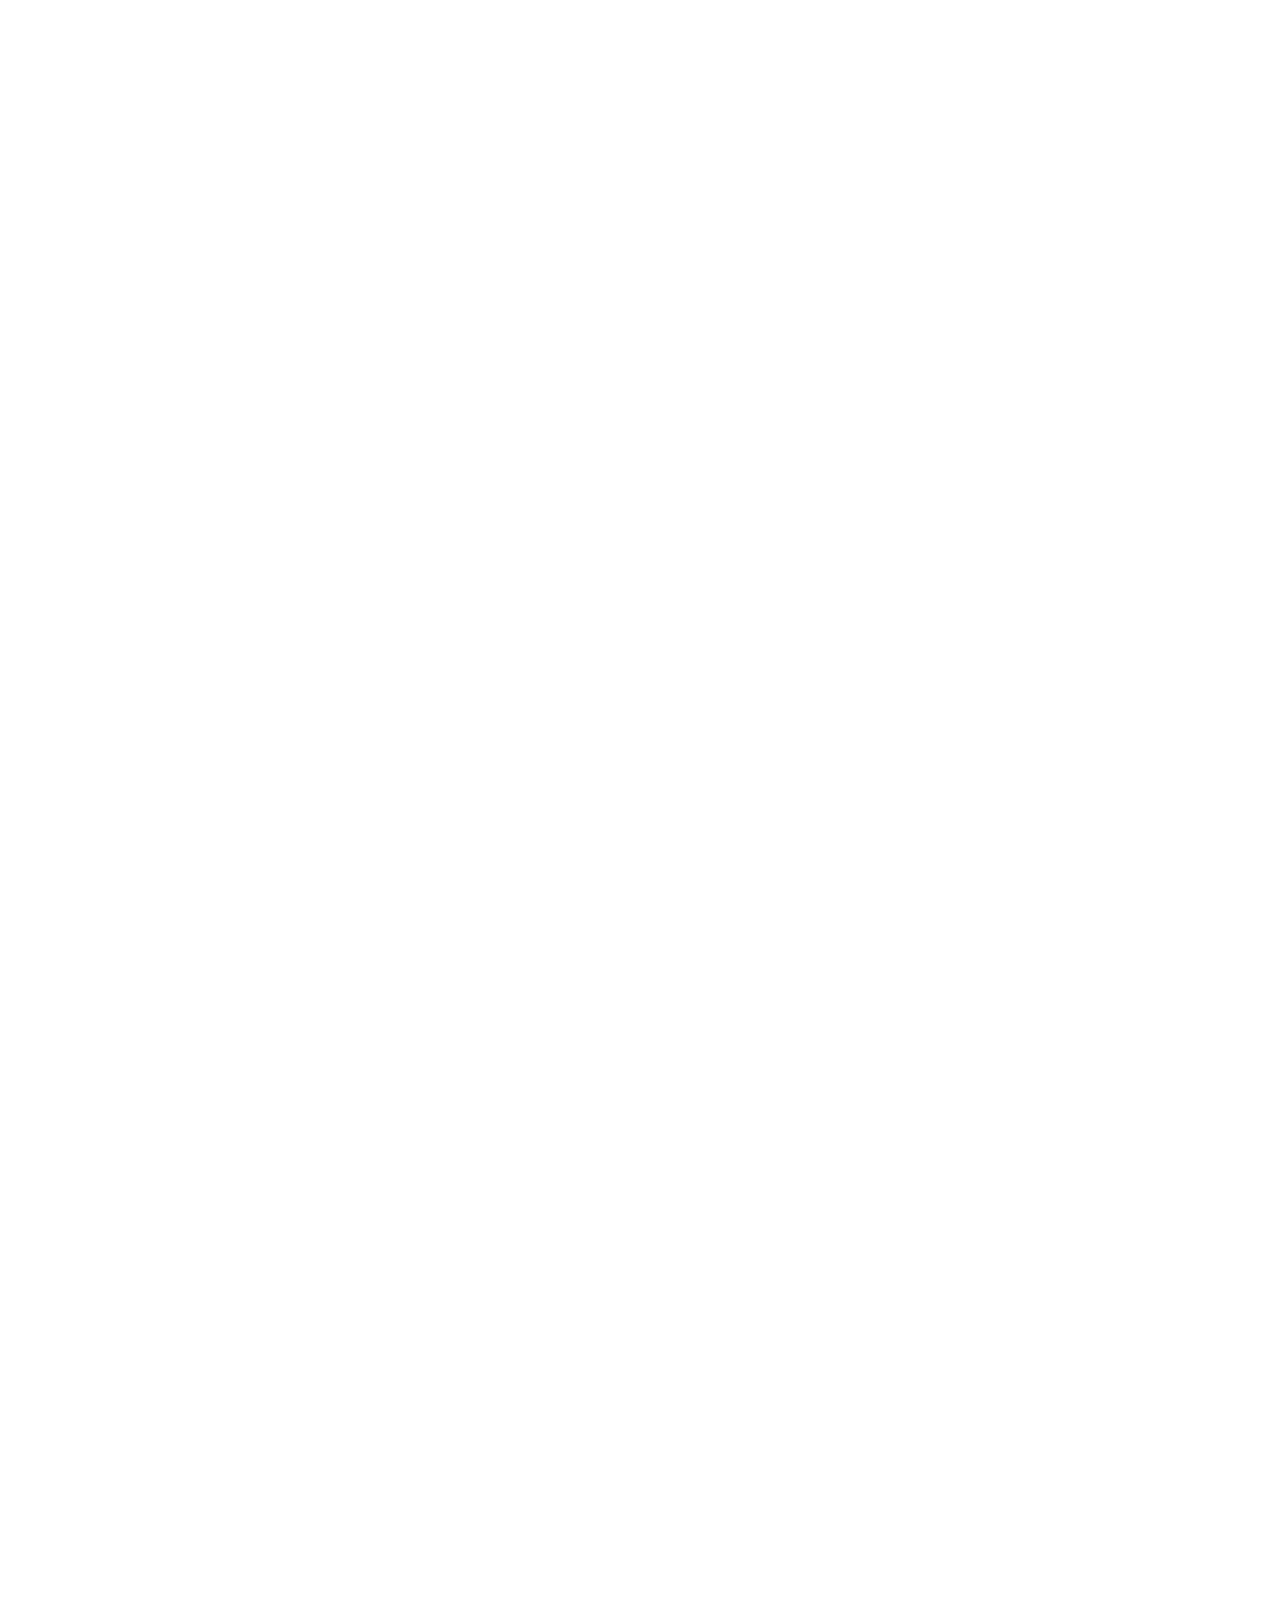
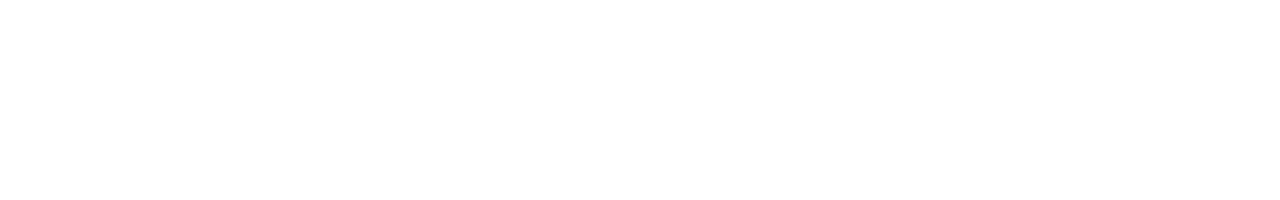
==== transit/index.html @ 401ec816 "pushing transit folder to public repo for debugging" ====
<!DOCTYPE html>

<html>

<head>

    <meta http-equiv="Content-Type" content="text/html; charset=ISO-8859-1">
	<title>MBTA Map and Schedule Rodeo</title>

	<script src ="http://maps.googleapis.com/maps/api/js?libraries =places&sensor=true"></script>
	<link rel="stylesheet" type="text/css" media ="screen" href="my_mbta.css"/>
	<script src="my_mbta.js"></script>
	
</head>

<!--<body onload="init()">-->
<body onload="parse_json()">
	<div id="schedule"> </div>
	<div id="map-canvas"></div>
</body>

</html>
---- transit/my_mbta.css ----
html {
	 height: 100%;
	 width: 100%;
}

body {
	 height:  100%;
	 width:  100%;
	 margin: 0px;
	 padding: 0px;
}

#map-canvas {
	height: 100%;
	width:  100%;	
}

#schedule {
	height: 100%;
	width:  100%;	
}
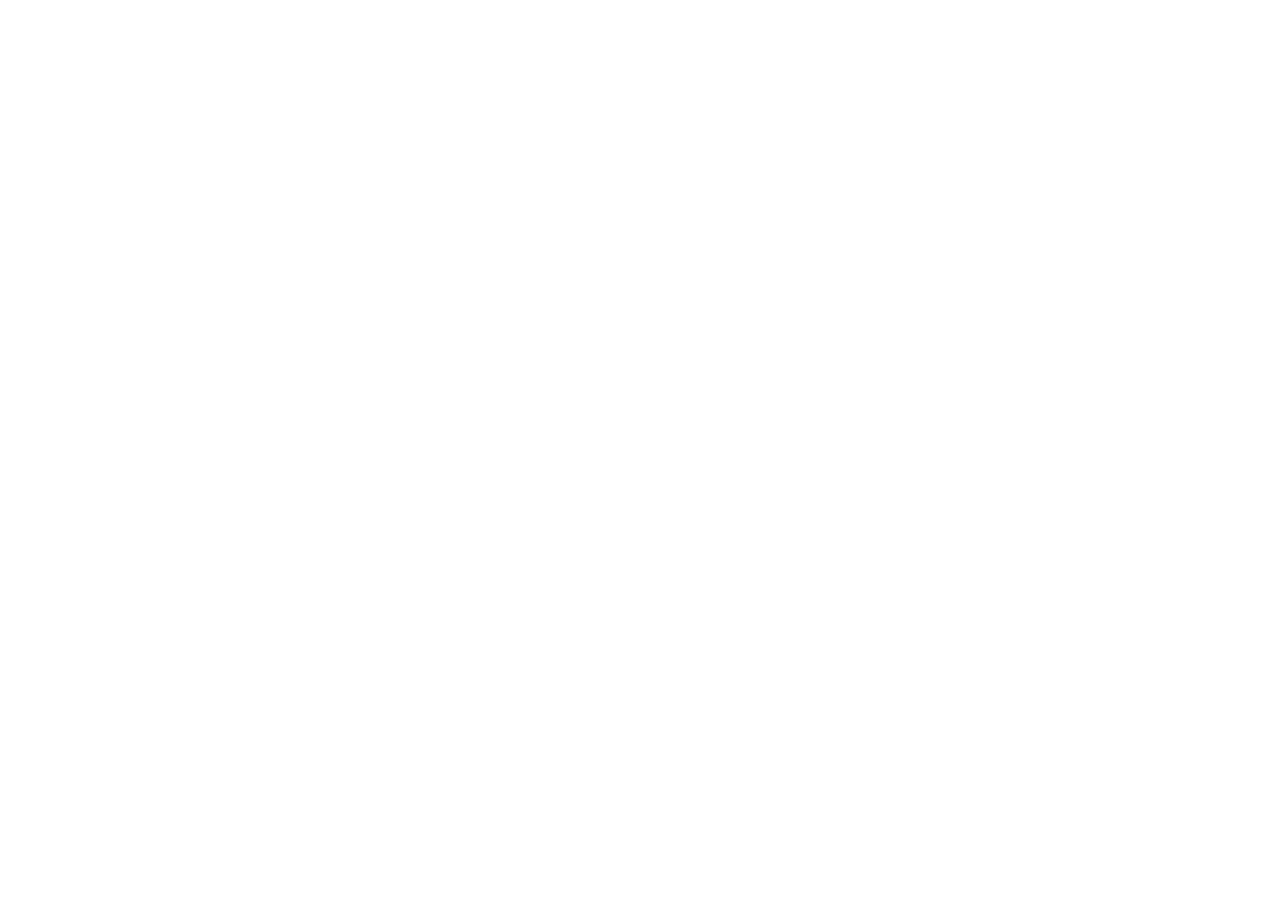
==== commit 1981bb77: "fixed more bugs" ====
--- a/transit/index.html
+++ b/transit/index.html
@@ -15,7 +15,6 @@
 
 <!--<body onload="init()">-->
 <body onload="parse_json()">
-	<div id="schedule"> </div>
 	<div id="map-canvas"></div>
 </body>
 
--- a/transit/my_mbta.css
+++ b/transit/my_mbta.css
@@ -14,8 +14,3 @@
 	height: 100%;
 	width:  100%;	
 }
-
-#schedule {
-	height: 100%;
-	width:  100%;	
-}